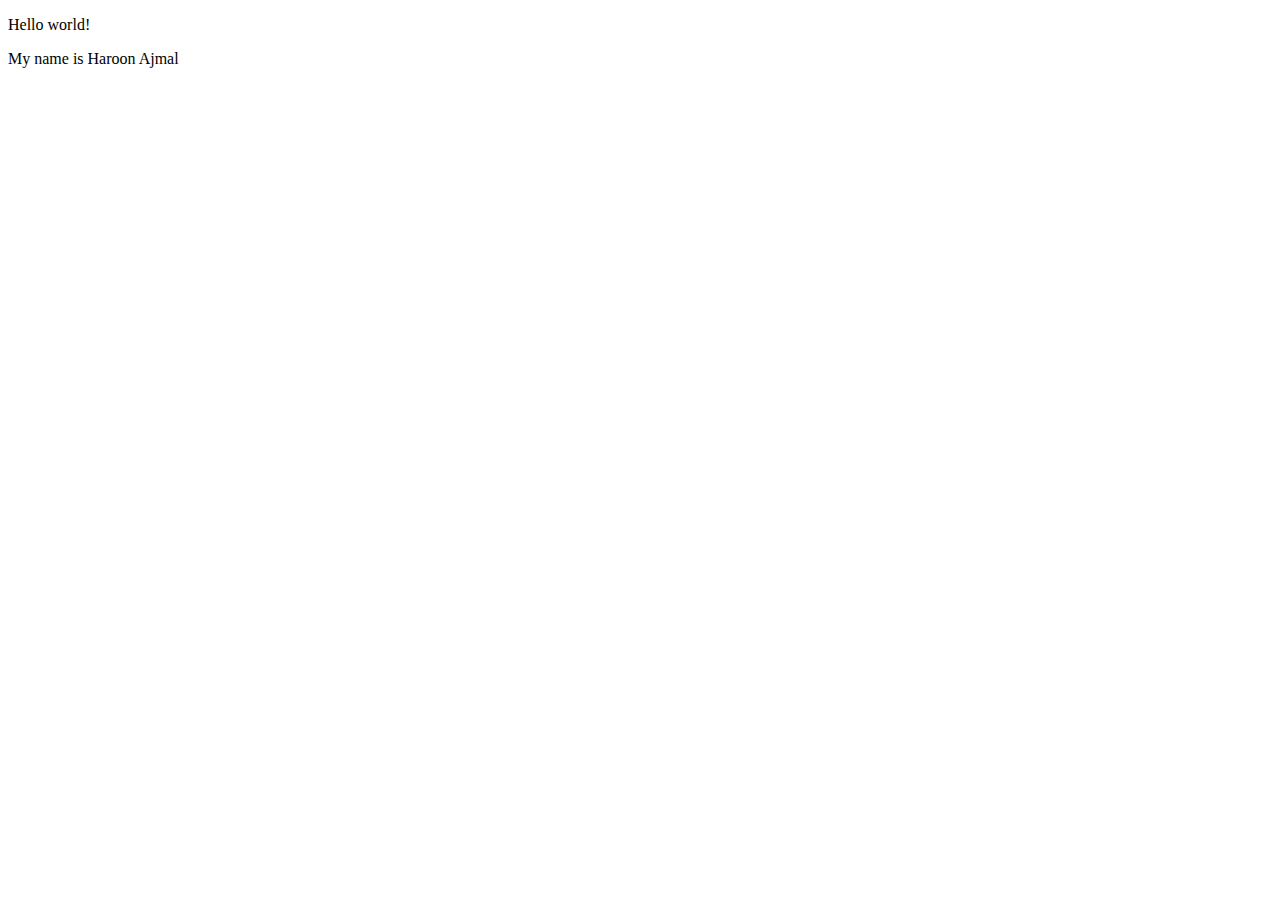
==== index.html @ a318797c "Add files via upload" ====
<!DOCTYPE html>
<html lang="en">
<meta charset="UTF-8">
<title>Page Title</title>
<meta name="viewport" content="width=device-width,initial-scale=1">
<link rel="stylesheet" href="">
<style>
</style>
<script src=""></script>


	<!--- Code above this line will not be displayed on the browser --> 

	<body>

		<p> Hello world! <p>
			<p>  My name is Haroon Ajmal </p>

	</body>

</html>
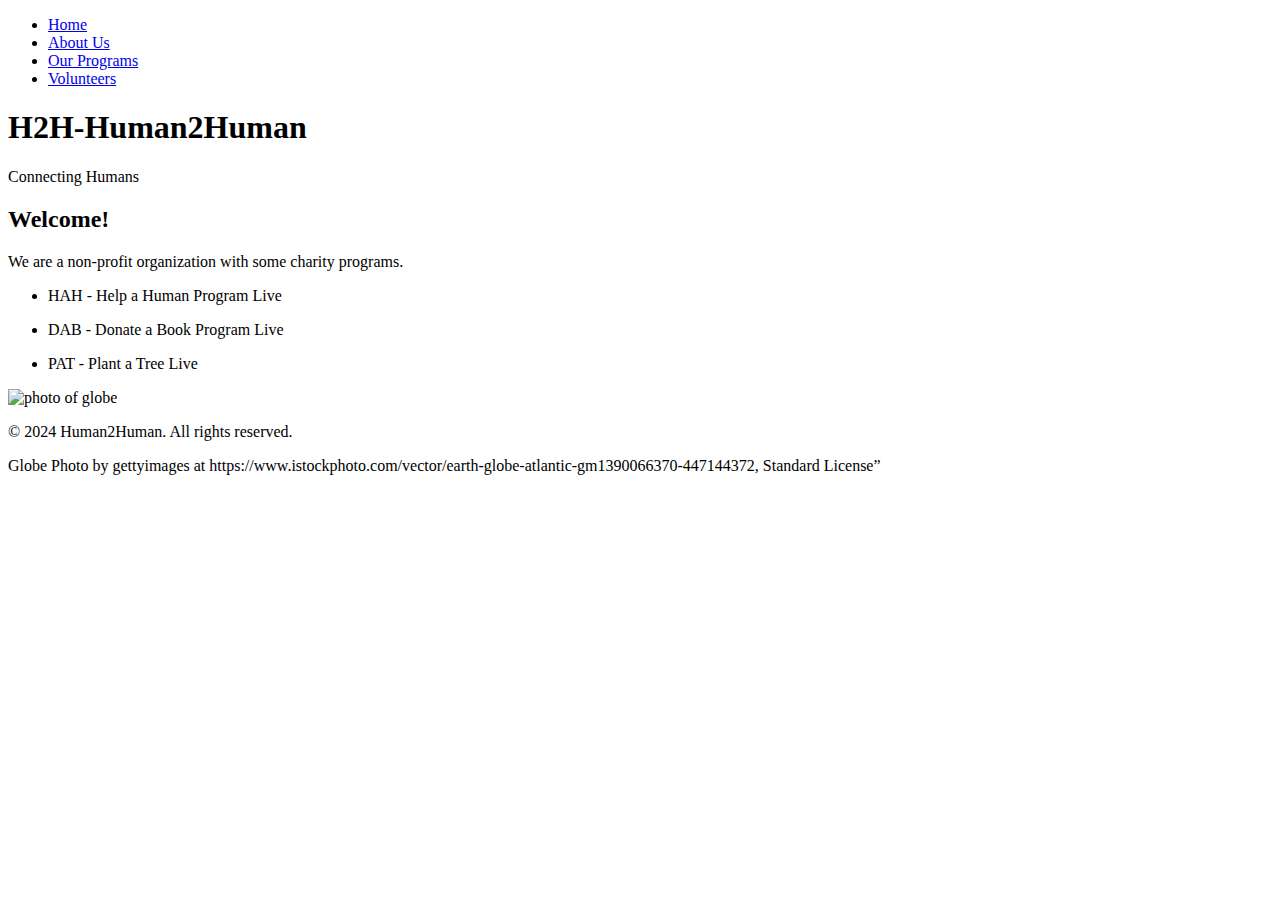
==== commit d5bcf500: "Update index.html" ====
--- a/index.html
+++ b/index.html
@@ -1,21 +1,45 @@
 <!DOCTYPE html>
 <html lang="en">
-<meta charset="UTF-8">
-<title>Page Title</title>
-<meta name="viewport" content="width=device-width,initial-scale=1">
-<link rel="stylesheet" href="">
-<style>
-</style>
-<script src=""></script>
+<head>
+  <meta charset="UTF-8">
+  <meta name="viewport" content="width=device-width, initial-scale=1.0">
+  <title>H2H - Human2Human</title>
+  <link rel="stylesheet" href="styles.css">
+</head>
+<body>
 
+  <nav>
+    <ul>
+      <li><a href="index.html">Home</a></li>
+      <li><a href="AboutUs.html">About Us</a></li>
+      <li><a href="OurPrograms.html">Our Programs</a></li>
+      <li><a href="volunteers.html">Volunteers</a></li>
+    </ul>
+  </nav>
+  <header>
+    <h1>H2H-Human2Human</h1>
+    <p>Connecting Humans</p>
+  </header>
+  <main>
+    <section>
+      <h2>Welcome!</h2>
+      <p>We are a non-profit organization with some charity programs.</p>
+      <ul>
+        <li>HAH - Help a Human Program <span class="live-text">Live</span></li>
+        <p><p>
+        <li>DAB - Donate a Book Program <span class="non-live-text">Live</span></li>
+        <p><p>
+        <li>PAT - Plant a Tree <span class="non-live-text">Live</span></li>
 
-	<!--- Code above this line will not be displayed on the browser --> 
-
-	<body>
-
-		<p> Hello world! <p>
-			<p>  My name is Haroon Ajmal </p>
-
-	</body>
-
+      </ul>
+    </section>
+    <aside>
+      <img src="globe.jpg" alt="photo of globe" width="612" height="612">
+    </aside>
+  </main>
+  <footer>
+    <p>&copy; 2024 Human2Human. All rights reserved.</p>
+        <p>Globe Photo by gettyimages at https://www.istockphoto.com/vector/earth-globe-atlantic-gm1390066370-447144372, Standard License”<p>
+  </footer>
+</body>
 </html>
